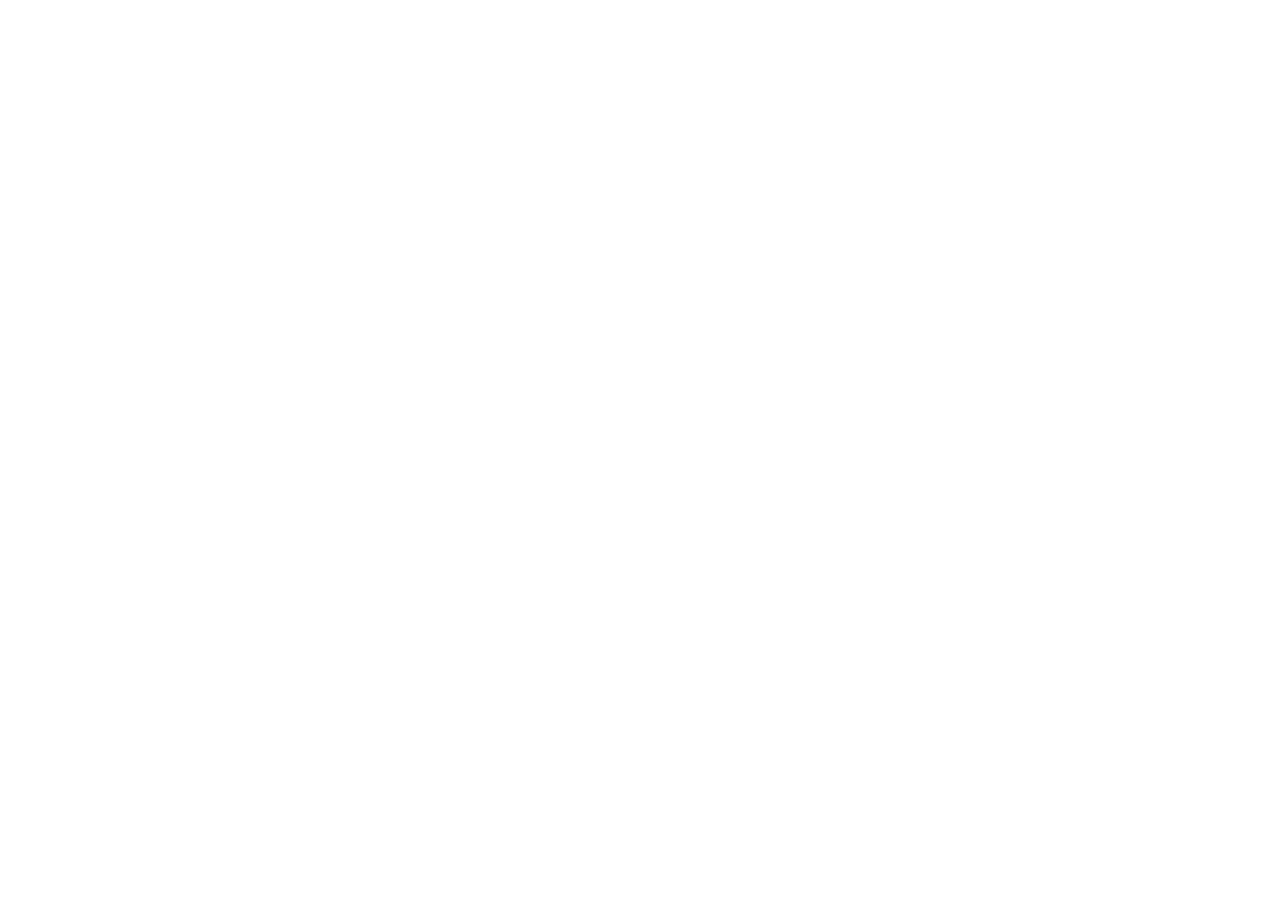
==== index.html @ 78401b02 "neue CSV Dateien" ====
<!DOCTYPE html>
<html lang="en">
<head>
    <meta charset="utf-8">
    <title>D3 Page Template</title>
    <link rel="stylesheet" href="index.css">
    <script src="https://d3js.org/d3.v4.min.js"></script>
    <script src="https://d3js.org/d3-geo-projection.v2.min.js"></script>
    <script src="https://d3js.org/d3-scale-chromatic.v1.min.js"></script>
</head>
<body>
<!-- Create an element where the map will take place -->
<svg id="my_dataviz" width="1024" height="768"></svg>
<div style="height: 75px;"></div>

<script type="text/javascript">

    var dataset = [15, 7, 5, 15, 11];
    // var dataset2 = [25, 7, 5, 26, 11, 8, 25, 14, 23, 19, 14, 11, 22, 29, 11, 13, 12, 17];
    // var randomData = [];
    var w = 500;
    var h = 50;
    var barPadding = 2; // <-- New!

    /*
        var rowConverter = function(d) {
            return {
                Country: d.Country, //No conversion
                Year: d.Year,
                Cholera: d.Cholera
            };
        };
        d3.csv("cholera.csv", rowConverter, function(data) {
            d3.select("body").selectAll("p")
                .data(data)
                .enter()
                .append("p")
                .text(function (d) {

                    if (d.Year>2015&&d.Cholera>0){
                        return d.Country +","+ d.Year +","+d.Cholera
                    }
                })
        });
    */

/*
        var svg = d3.select("body")
            .append("svg")
            .attr("width", 500)
            .attr("height", 50)
            .attr("fill", "yellow")
            .attr("stroke", "orange")
            .attr("stroke-width", function(d) {
                return d / 2;

            });

        var circles = svg.selectAll("circle")
            .data(dataset)
            .enter()
            .append("circle");

        circles.attr("cx", function(d, i) {
            return (i * 50) + 25;
        })
            .attr("cy", h/2)
            .attr("r", function(d) {
                return d;
            });
*/

    /*
    d3.json("jerry.json", function (data) {
        console.log(data)
    })
    */
    // Random Value
    /*
    for (var i = 0; i < 25; i++){
        var newNumber = Math.random() * 30;
        randomData.push(newNumber);
    }
    */

    // five Arrays of paragraphs
    /*
d3.select("body").selectAll("div")
    .data(dataset)
    .enter()
    .append("div")
    .attr("class", "bar")
    .style("height", function (d) {
        var barHeigt = d * 10; //Scale up by factor of 5 zum vergrößern
        return barHeigt + "px";
    });
*/

    // SVG Elements
    /*
       var svg = d3.select("body").append("svg");
       svg.attr("width", w)
           .attr("height", h)


        svg.selectAll("text")
            .data(dataset)
            .enter()
            .append("text")
            .attr("x", function(d, i) {
                return i * (w / dataset.length);
            })
            .attr("y", function(d) {
                return h - (d * 4);
            });

            */

    /*
       var circles = svg.selectAll("circle").data(dataset).enter().append("circle");
       circles.attr("cx", function (d, i) {
           return (i * 50) + 25;
       }).attr("cy", h/2)
           .attr("fill", "yellow")
           .attr("stroke", "orange")
           .attr("r", function (d)
           {
           return d;
       });
    */

    /*
        //Create SVG element
        var svg = d3.select("body")
            .append("svg")


        svg.selectAll("rect")
            .data(dataset)
            .enter()
            .append("rect")
            .attr("x", 0)
            .attr("y", 0)
            .attr("width", w)
            .attr("height", h)
            .attr("width", w / dataset.length - barPadding)

    */

    // The svg
    var svg = d3.select("svg"),
        width = +svg.attr("width"),
        height = +svg.attr("height");

    // Map and projection
    var projection = d3.geoMercator()
        .center([0,20])                // GPS of location to zoom on
        .scale(150)                       // This is like the zoom
        .translate([ width/2, height/2 ])

    d3.queue()
        .defer(d3.json, "https://raw.githubusercontent.com/holtzy/D3-graph-gallery/master/DATA/world.geojson")  // World shape
        .defer(d3.csv, "https://github.com/turgutreis/visualTutorial/blob/master/cholera.csv") // Position of circles
        .await(ready);

    function ready(error, dataGeo, data) {

        // Create a color scale
        var allContinent = d3.map(data, function(d){return(d.Country)}).keys()
        var color = d3.scaleOrdinal()
            .domain(allContinent)
            .range(d3.schemePaired);

        // Add a scale for bubble size
        var valueExtent = d3.extent(data, function(d) { return +d.n; })
        var size = d3.scaleSqrt()
            .domain(valueExtent)  // What's in the data
            .range([ 1, 50])  // Size in pixel

        // Draw the map
        svg.append("g")
            .selectAll("path")
            .data(dataGeo.features)
            .enter()
            .append("path")
            .attr("fill", "#b8b8b8")
            .attr("d", d3.geoPath()
                .projection(projection)
            )
            .style("stroke", "none")
            .style("opacity", .3)

        // Add circles:
        svg
            .selectAll("myCircles")
            .data(data.sort(function(a,b) { return +b.n - +a.n }).filter(function(d,i){ return i<1000 }))
            .enter()
            .append("circle")
            .attr("cx", function(d){ return projection([+d.homelon, +d.homelat])[0] })
            .attr("cy", function(d){ return projection([+d.homelon, +d.homelat])[1] })
            .attr("r", function(d){ return size(+d.n) })
            .style("fill", function(d){ return color(d.homecontinent) })
            .attr("stroke", function(d){ if(d.n>2000){return "black"}else{return "none"}  })
            .attr("stroke-width", 1)
            .attr("fill-opacity", .4)



        // Add title and explanation
        svg
            .append("text")
            .attr("text-anchor", "end")
            .style("fill", "black")
            .attr("x", width - 10)
            .attr("y", height - 30)
            .attr("width", 90)
            .html("WHERE SURFERS LIVE")
            .style("font-size", 14)


        // --------------- //
        // ADD LEGEND //
        // --------------- //

        // Add legend: circles
        var valuesToShow = [100,4000,15000]
        var xCircle = 40
        var xLabel = 90
        svg
            .selectAll("legend")
            .data(valuesToShow)
            .enter()
            .append("circle")
            .attr("cx", xCircle)
            .attr("cy", function(d){ return height - size(d) } )
            .attr("r", function(d){ return size(d) })
            .style("fill", "none")
            .attr("stroke", "black")

        // Add legend: segments
        svg
            .selectAll("legend")
            .data(valuesToShow)
            .enter()
            .append("line")
            .attr('x1', function(d){ return xCircle + size(d) } )
            .attr('x2', xLabel)
            .attr('y1', function(d){ return height - size(d) } )
            .attr('y2', function(d){ return height - size(d) } )
            .attr('stroke', 'black')
            .style('stroke-dasharray', ('2,2'))

        // Add legend: labels
        svg
            .selectAll("legend")
            .data(valuesToShow)
            .enter()
            .append("text")
            .attr('x', xLabel)
            .attr('y', function(d){ return height - size(d) } )
            .text( function(d){ return d } )
            .style("font-size", 10)
            .attr('alignment-baseline', 'middle')
    }

</script>
</body>
</html>
---- index.css ----
.chart div {
    font: 10px sans-serif;
    background-color: steelblue;
    text-align: right;
    padding: 3px;
    margin: 1px;
    color: white;
}

div.bar{
    display: inline-block;
    width: 20px;
    height: 75px;
    margin-right: 2px;
    background-color: teal;
}
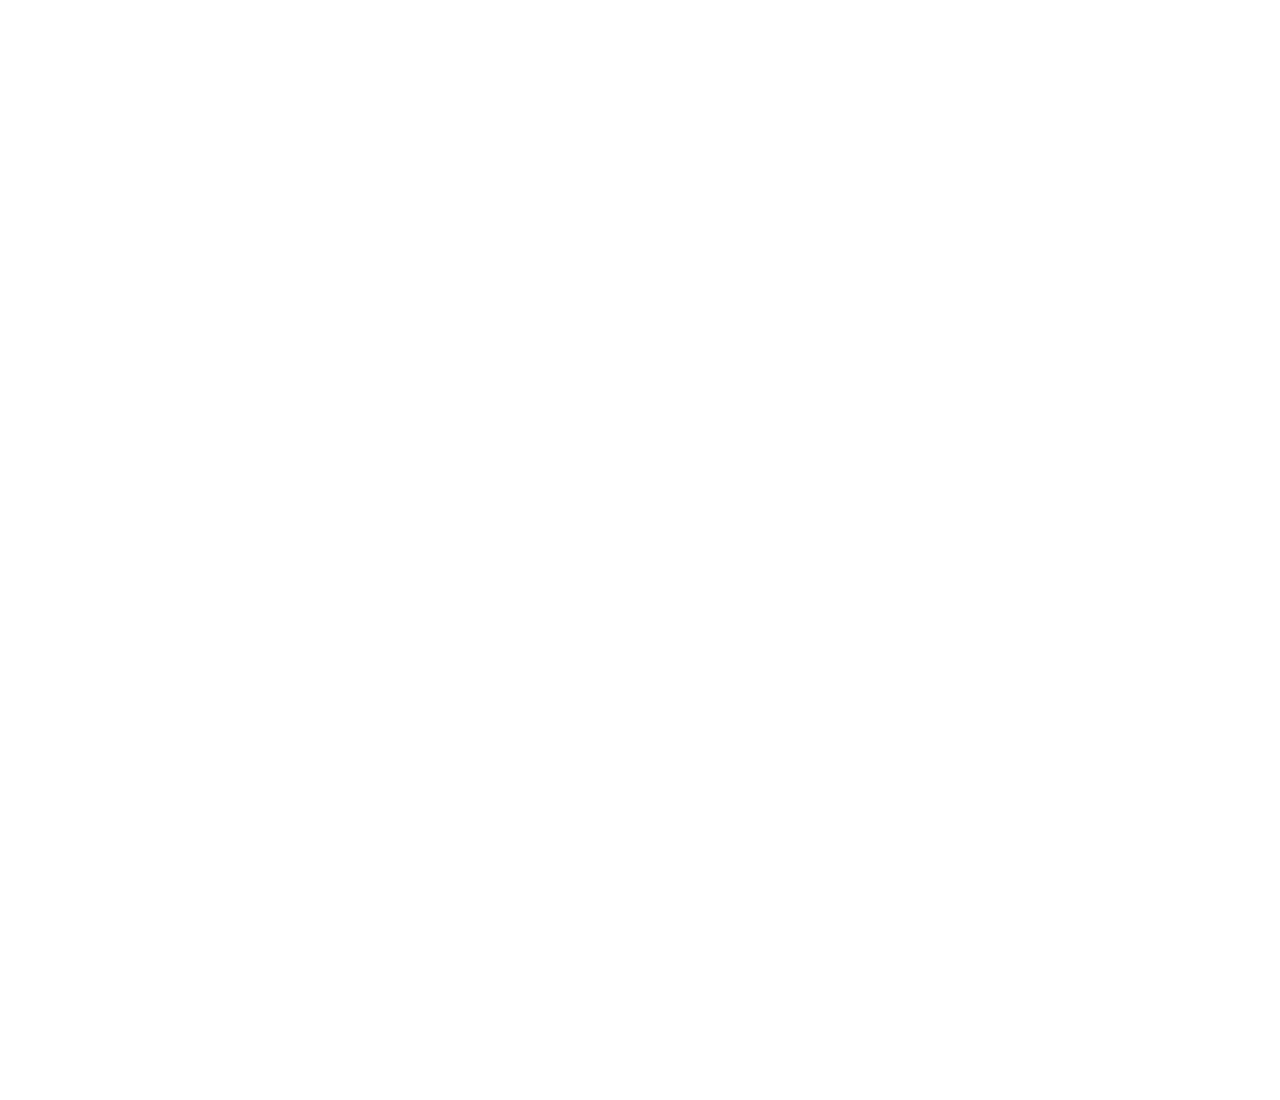
==== commit 4bb3c3e2: "lat and longdong verbessert" ====
--- a/index.html
+++ b/index.html
@@ -10,258 +10,119 @@
 </head>
 <body>
 <!-- Create an element where the map will take place -->
-<svg id="my_dataviz" width="1024" height="768"></svg>
-<div style="height: 75px;"></div>
+<svg id="my_dataviz" width="1920" height="1080"></svg>
 
 <script type="text/javascript">
 
-    var dataset = [15, 7, 5, 15, 11];
-    // var dataset2 = [25, 7, 5, 26, 11, 8, 25, 14, 23, 19, 14, 11, 22, 29, 11, 13, 12, 17];
-    // var randomData = [];
-    var w = 500;
-    var h = 50;
-    var barPadding = 2; // <-- New!
-
-    /*
-        var rowConverter = function(d) {
+/*
+    var rowConverter = function (d) {
             return {
-                Country: d.Country, //No conversion
-                Year: d.Year,
-                Cholera: d.Cholera
+                //country: d.country, //No conversion
+                //province: d.province,
+                health_zone: d.health_zone,
+                lat: d.lat,
+                lon: d.lon,
+                confirmed_cases: d.confirmed_cases
             };
         };
-        d3.csv("cholera.csv", rowConverter, function(data) {
+
+        d3.csv("data/kongocity.csv", rowConverter, function (data) {
             d3.select("body").selectAll("p")
                 .data(data)
                 .enter()
                 .append("p")
                 .text(function (d) {
+                if (d.confirmed_cases>10)
 
-                    if (d.Year>2015&&d.Cholera>0){
-                        return d.Country +","+ d.Year +","+d.Cholera
-                    }
+                        return d.health_zone+","+d.lat+","+d.lon+","+d.confirmed_cases
+
                 })
         });
-    */
 
-/*
-        var svg = d3.select("body")
-            .append("svg")
-            .attr("width", 500)
-            .attr("height", 50)
-            .attr("fill", "yellow")
-            .attr("stroke", "orange")
-            .attr("stroke-width", function(d) {
-                return d / 2;
-
-            });
-
-        var circles = svg.selectAll("circle")
-            .data(dataset)
-            .enter()
-            .append("circle");
-
-        circles.attr("cx", function(d, i) {
-            return (i * 50) + 25;
-        })
-            .attr("cy", h/2)
-            .attr("r", function(d) {
-                return d;
-            });
 */
 
-    /*
-    d3.json("jerry.json", function (data) {
-        console.log(data)
-    })
-    */
-    // Random Value
-    /*
-    for (var i = 0; i < 25; i++){
-        var newNumber = Math.random() * 30;
-        randomData.push(newNumber);
-    }
-    */
 
-    // five Arrays of paragraphs
-    /*
-d3.select("body").selectAll("div")
-    .data(dataset)
-    .enter()
-    .append("div")
-    .attr("class", "bar")
-    .style("height", function (d) {
-        var barHeigt = d * 10; //Scale up by factor of 5 zum vergrößern
-        return barHeigt + "px";
-    });
-*/
+// The svg
+var svg = d3.select("svg"),
+    width = +svg.attr("width"),
+    height = +svg.attr("height");
 
-    // SVG Elements
-    /*
-       var svg = d3.select("body").append("svg");
-       svg.attr("width", w)
-           .attr("height", h)
+// Map and projection
+var projection = d3.geoMercator()
+    .center([10, 10])                // GPS of location to zoom on
+    .scale(1000)                       // This is like the zoom
+    .translate([ width/2, height/2 ]);
 
+// Create data for circles:
+var markers = [
+    {long: 29.15618, lat: -0.36879, name: "Alimbongo"} // corsica
+];
 
-        svg.selectAll("text")
-            .data(dataset)
-            .enter()
-            .append("text")
-            .attr("x", function(d, i) {
-                return i * (w / dataset.length);
-            })
-            .attr("y", function(d) {
-                return h - (d * 4);
-            });
+// Load external data and boot
+d3.json("https://raw.githubusercontent.com/holtzy/D3-graph-gallery/master/DATA/world.geojson", function(data){
 
-            */
+    // Filter data
+    data.features = data.features.filter(function(d){console.log(d.properties.name) ; return d.properties.name=="Democratic Republic of the Congo"})
 
-    /*
-       var circles = svg.selectAll("circle").data(dataset).enter().append("circle");
-       circles.attr("cx", function (d, i) {
-           return (i * 50) + 25;
-       }).attr("cy", h/2)
-           .attr("fill", "yellow")
-           .attr("stroke", "orange")
-           .attr("r", function (d)
-           {
-           return d;
-       });
-    */
-
-    /*
-        //Create SVG element
-        var svg = d3.select("body")
-            .append("svg")
-
-
-        svg.selectAll("rect")
-            .data(dataset)
-            .enter()
-            .append("rect")
-            .attr("x", 0)
-            .attr("y", 0)
-            .attr("width", w)
-            .attr("height", h)
-            .attr("width", w / dataset.length - barPadding)
-
-    */
-
-    // The svg
-    var svg = d3.select("svg"),
-        width = +svg.attr("width"),
-        height = +svg.attr("height");
-
-    // Map and projection
-    var projection = d3.geoMercator()
-        .center([0,20])                // GPS of location to zoom on
-        .scale(150)                       // This is like the zoom
-        .translate([ width/2, height/2 ])
-
-    d3.queue()
-        .defer(d3.json, "https://raw.githubusercontent.com/holtzy/D3-graph-gallery/master/DATA/world.geojson")  // World shape
-        .defer(d3.csv, "https://github.com/turgutreis/visualTutorial/blob/master/cholera.csv") // Position of circles
-        .await(ready);
-
-    function ready(error, dataGeo, data) {
-
-        // Create a color scale
-        var allContinent = d3.map(data, function(d){return(d.Country)}).keys()
-        var color = d3.scaleOrdinal()
-            .domain(allContinent)
-            .range(d3.schemePaired);
-
-        // Add a scale for bubble size
-        var valueExtent = d3.extent(data, function(d) { return +d.n; })
-        var size = d3.scaleSqrt()
-            .domain(valueExtent)  // What's in the data
-            .range([ 1, 50])  // Size in pixel
-
-        // Draw the map
-        svg.append("g")
-            .selectAll("path")
-            .data(dataGeo.features)
-            .enter()
-            .append("path")
-            .attr("fill", "#b8b8b8")
+    // Draw the map
+    svg.append("g")
+        .selectAll("path")
+        .data(data.features)
+        .enter()
+        .append("path")
+            .attr("fill", "grey")
             .attr("d", d3.geoPath()
                 .projection(projection)
-            )
-            .style("stroke", "none")
-            .style("opacity", .3)
+        )
+        .style("stroke", "none")
+        .style("opacity", .3)
 
-        // Add circles:
-        svg
-            .selectAll("myCircles")
-            .data(data.sort(function(a,b) { return +b.n - +a.n }).filter(function(d,i){ return i<1000 }))
-            .enter()
-            .append("circle")
-            .attr("cx", function(d){ return projection([+d.homelon, +d.homelat])[0] })
-            .attr("cy", function(d){ return projection([+d.homelon, +d.homelat])[1] })
-            .attr("r", function(d){ return size(+d.n) })
-            .style("fill", function(d){ return color(d.homecontinent) })
-            .attr("stroke", function(d){ if(d.n>2000){return "black"}else{return "none"}  })
-            .attr("stroke-width", 1)
-            .attr("fill-opacity", .4)
+    // create a tooltip
+    var Tooltip = d3.select("#my_dataviz")
+        .append("div")
+        .attr("class", "tooltip")
+        .style("opacity", 1)
+        .style("background-color", "white")
+        .style("border", "solid")
+        .style("border-width", "2px")
+        .style("border-radius", "5px")
+        .style("padding", "5px")
+
+    // Three function that change the tooltip when user hover / move / leave a cell
+    var mouseover = function(d) {
+        Tooltip.style("opacity", 1)
+    }
+    var mousemove = function(d) {
+        Tooltip
+            .html(d.name + "<br>" + "long: " + d.long + "<br>" + "lat: " + d.lat)
+            .style("left", (d3.mouse(this)[0]+10) + "px")
+            .style("top", (d3.mouse(this)[1]) + "px")
+    }
+    var mouseleave = function(d) {
+        Tooltip.style("opacity", 0)
+    }
+
+    // Add circles:
+    svg
+        .selectAll("myCircles")
+        .data(markers)
+        .enter()
+        .append("circle")
+        .attr("cx", function(d){ return projection([d.long, d.lat])[0] })
+        .attr("cy", function(d){ return projection([d.long, d.lat])[1] })
+        .attr("r", 14)
+        .attr("class", "circle")
+        .style("fill", "69b3a2")
+        .attr("stroke", "#69b3a2")
+        .attr("stroke-width", 3)
+        .attr("fill-opacity", .4)
+        .on("mouseover", mouseover)
+        .on("mousemove", mousemove)
+        .on("mouseleave", mouseleave)
+})
 
 
 
-        // Add title and explanation
-        svg
-            .append("text")
-            .attr("text-anchor", "end")
-            .style("fill", "black")
-            .attr("x", width - 10)
-            .attr("y", height - 30)
-            .attr("width", 90)
-            .html("WHERE SURFERS LIVE")
-            .style("font-size", 14)
-
-
-        // --------------- //
-        // ADD LEGEND //
-        // --------------- //
-
-        // Add legend: circles
-        var valuesToShow = [100,4000,15000]
-        var xCircle = 40
-        var xLabel = 90
-        svg
-            .selectAll("legend")
-            .data(valuesToShow)
-            .enter()
-            .append("circle")
-            .attr("cx", xCircle)
-            .attr("cy", function(d){ return height - size(d) } )
-            .attr("r", function(d){ return size(d) })
-            .style("fill", "none")
-            .attr("stroke", "black")
-
-        // Add legend: segments
-        svg
-            .selectAll("legend")
-            .data(valuesToShow)
-            .enter()
-            .append("line")
-            .attr('x1', function(d){ return xCircle + size(d) } )
-            .attr('x2', xLabel)
-            .attr('y1', function(d){ return height - size(d) } )
-            .attr('y2', function(d){ return height - size(d) } )
-            .attr('stroke', 'black')
-            .style('stroke-dasharray', ('2,2'))
-
-        // Add legend: labels
-        svg
-            .selectAll("legend")
-            .data(valuesToShow)
-            .enter()
-            .append("text")
-            .attr('x', xLabel)
-            .attr('y', function(d){ return height - size(d) } )
-            .text( function(d){ return d } )
-            .style("font-size", 10)
-            .attr('alignment-baseline', 'middle')
-    }
 
 </script>
 </body>
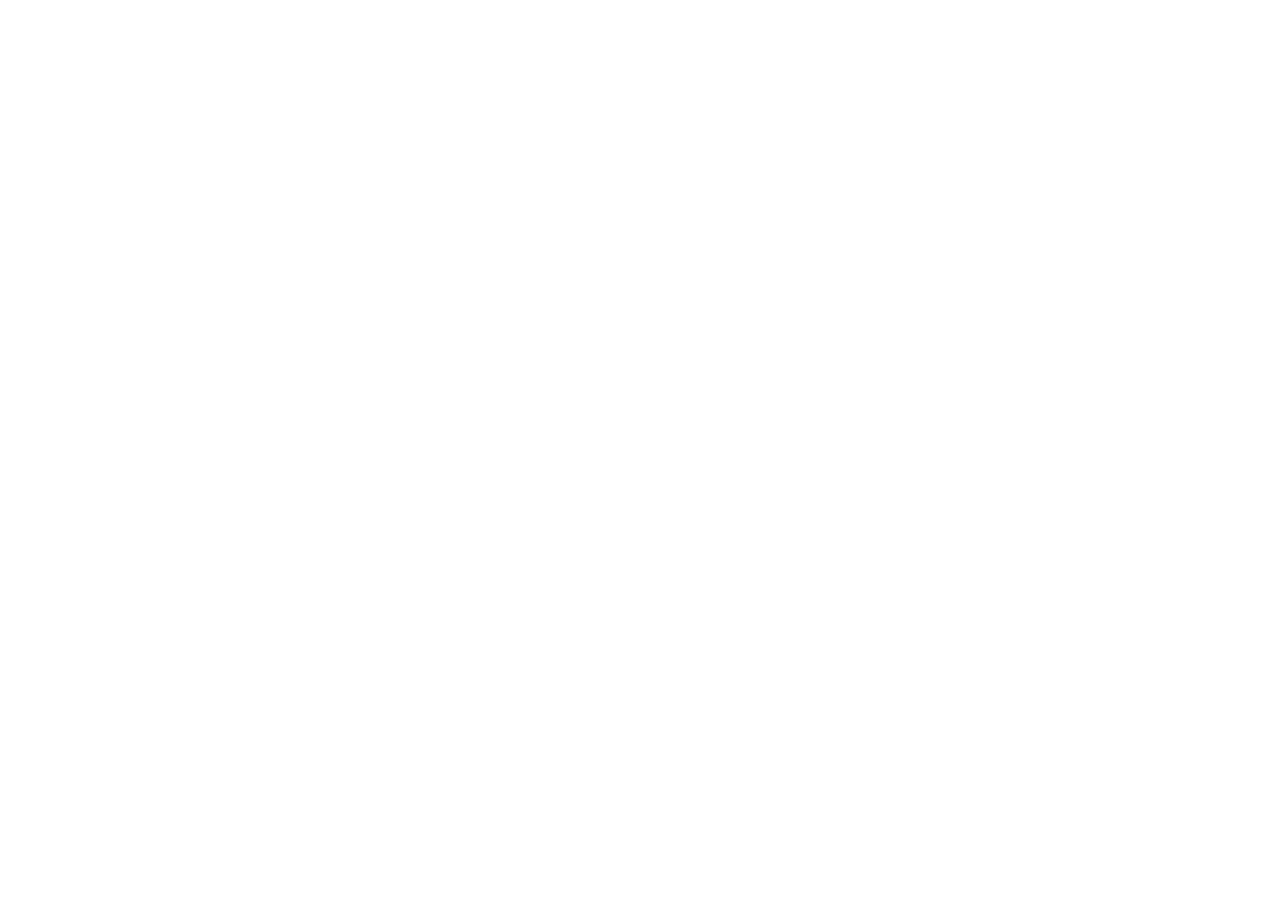
==== commit 521a9b45: "Congo wird angezeigt..." ====
--- a/index.html
+++ b/index.html
@@ -1,16 +1,19 @@
 <!DOCTYPE html>
-<html lang="en">
-<head>
-    <meta charset="utf-8">
-    <title>D3 Page Template</title>
-    <link rel="stylesheet" href="index.css">
-    <script src="https://d3js.org/d3.v4.min.js"></script>
-    <script src="https://d3js.org/d3-geo-projection.v2.min.js"></script>
-    <script src="https://d3js.org/d3-scale-chromatic.v1.min.js"></script>
-</head>
-<body>
+<meta charset="utf-8">
+<title>D3 Page Template</title>
+<link rel="stylesheet" href="index.css">
+<script src="https://d3js.org/d3.v4.min.js"></script>
+<script src="https://d3js.org/d3-geo-projection.v2.min.js"></script>
+<script src="https://d3js.org/d3-scale-chromatic.v1.min.js"></script>
 <!-- Create an element where the map will take place -->
-<svg id="my_dataviz" width="1920" height="1080"></svg>
+<div id="my_dataviz"></div>
+
+<style>
+.circle:hover{
+    stroke: black;
+    stroke-width: 4px;
+}
+</style>
 
 <script type="text/javascript">
 
@@ -42,10 +45,15 @@
 */
 
 
+// Size ?
+var width = 1920
+var height = 1080
+
 // The svg
-var svg = d3.select("svg"),
-    width = +svg.attr("width"),
-    height = +svg.attr("height");
+var svg = d3.select("#my_dataviz")
+    .append("svg")
+    .attr("width", width)
+    .attr("height", height)
 
 // Map and projection
 var projection = d3.geoMercator()
@@ -62,7 +70,7 @@
 d3.json("https://raw.githubusercontent.com/holtzy/D3-graph-gallery/master/DATA/world.geojson", function(data){
 
     // Filter data
-    data.features = data.features.filter(function(d){console.log(d.properties.name) ; return d.properties.name=="Democratic Republic of the Congo"})
+    data.features = data.features.filter(function(d){console.log(d.properties.name) ; return d.properties.name=="Democratic Republic of the Congo"});
 
     // Draw the map
     svg.append("g")
@@ -75,7 +83,7 @@
                 .projection(projection)
         )
         .style("stroke", "none")
-        .style("opacity", .3)
+        .style("opacity", .3);
 
     // create a tooltip
     var Tooltip = d3.select("#my_dataviz")
@@ -91,16 +99,16 @@
     // Three function that change the tooltip when user hover / move / leave a cell
     var mouseover = function(d) {
         Tooltip.style("opacity", 1)
-    }
+    };
     var mousemove = function(d) {
         Tooltip
             .html(d.name + "<br>" + "long: " + d.long + "<br>" + "lat: " + d.lat)
             .style("left", (d3.mouse(this)[0]+10) + "px")
             .style("top", (d3.mouse(this)[1]) + "px")
-    }
+    };
     var mouseleave = function(d) {
         Tooltip.style("opacity", 0)
-    }
+    };
 
     // Add circles:
     svg
@@ -108,14 +116,14 @@
         .data(markers)
         .enter()
         .append("circle")
-        .attr("cx", function(d){ return projection([d.long, d.lat])[0] })
-        .attr("cy", function(d){ return projection([d.long, d.lat])[1] })
-        .attr("r", 14)
-        .attr("class", "circle")
-        .style("fill", "69b3a2")
-        .attr("stroke", "#69b3a2")
-        .attr("stroke-width", 3)
-        .attr("fill-opacity", .4)
+            .attr("cx", function(d){ return projection([d.long, d.lat])[0] })
+            .attr("cy", function(d){ return projection([d.long, d.lat])[1] })
+            .attr("r", 14)
+            .attr("class", "circle")
+            .style("fill", "69b3a2")
+            .attr("stroke", "#69b3a2")
+            .attr("stroke-width", 3)
+            .attr("fill-opacity", .4)
         .on("mouseover", mouseover)
         .on("mousemove", mousemove)
         .on("mouseleave", mouseleave)
@@ -124,6 +132,4 @@
 
 
 
-</script>
-</body>
-</html>+</script>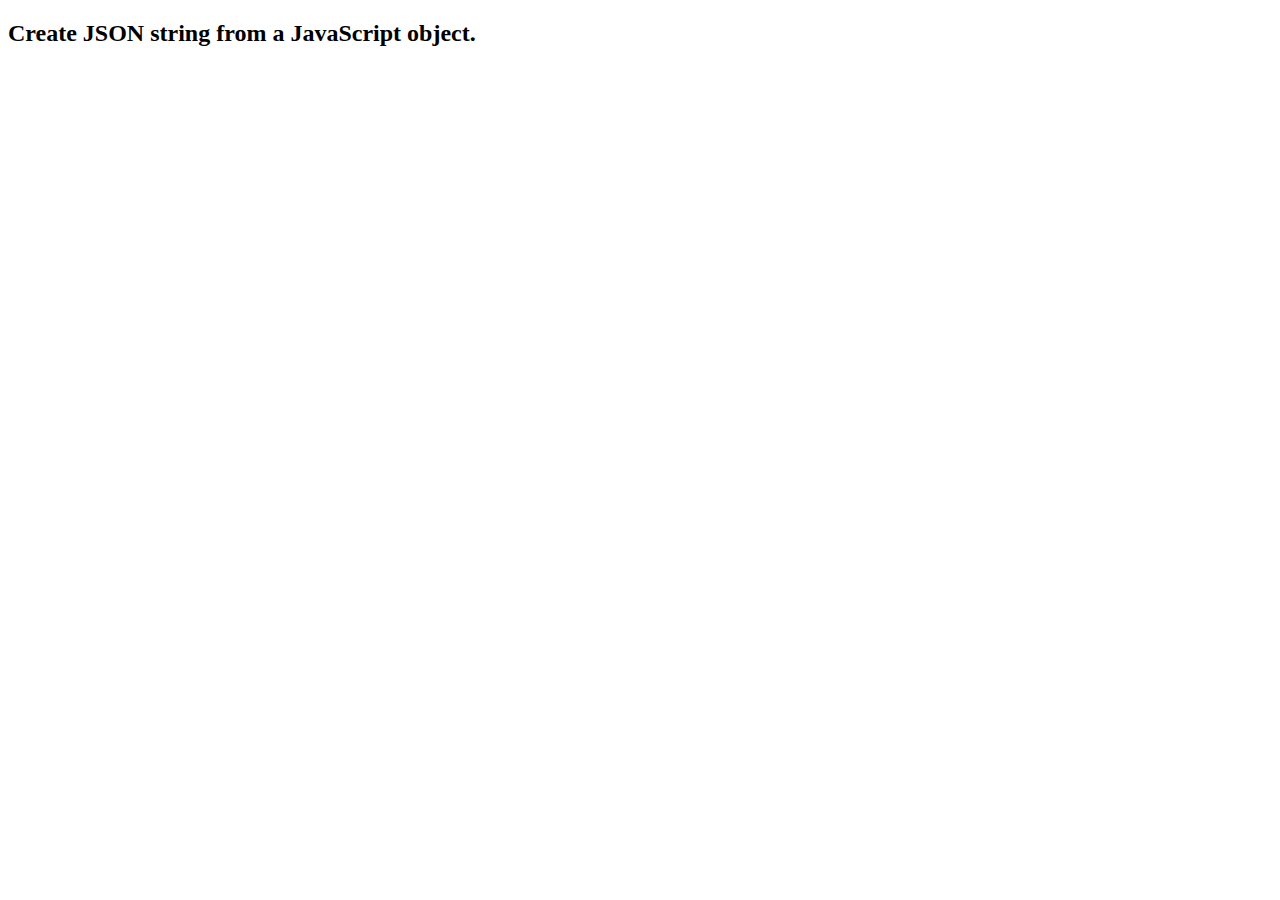
==== commit 7737bed6: "circle for the citys added" ====
--- a/index.html
+++ b/index.html
@@ -14,40 +14,58 @@
     stroke-width: 4px;
 }
 </style>
+<body>
+
+<h2>Create JSON string from a JavaScript object.</h2>
+
+<p id="demo"></p>
+
+
+
 
 <script type="text/javascript">
 
 /*
-    var rowConverter = function (d) {
-            return {
-                //country: d.country, //No conversion
-                //province: d.province,
-                health_zone: d.health_zone,
-                lat: d.lat,
-                lon: d.lon,
-                confirmed_cases: d.confirmed_cases
-            };
-        };
 
-        d3.csv("data/kongocity.csv", rowConverter, function (data) {
+        d3.json("data/cityjson.json", function (data) {
             d3.select("body").selectAll("p")
                 .data(data)
                 .enter()
                 .append("p")
                 .text(function (d) {
-                if (d.confirmed_cases>10)
 
-                        return d.health_zone+","+d.lat+","+d.lon+","+d.confirmed_cases
+                    fetch('https://nominatim.openstreetmap.org/search?q='+d.city+'&format=json&addressdetails=1')
+                        .then(function(response) {
+                            return response.json();
+                        })
+                        .then(function(myResult) {
+                                //console.log((d.city+"," + "lat: " +myResult[0].lat +","+ "lng: " +myResult[0].lon));
+                                let gpsData = {
+                                        long : myResult[0].lon,
+                                        lat : myResult[0].lat,
+                                        name: d.city,
+                                };
+                                var jsonData = JSON.stringify(gpsData);
+                                console.log(jsonData);
+                                return jsonData;
+                            });
 
                 })
         });
 
+        function download(content, fileName, contentType) {
+            var a = document.createElement("a");
+            var file = new Blob([content], {type: contentType});
+            a.href = URL.createObjectURL(file);
+            a.download = fileName;
+            a.onload();
+        }
+
 */
 
-
 // Size ?
-var width = 1920
-var height = 1080
+var width = 1024
+var height = 768
 
 // The svg
 var svg = d3.select("#my_dataviz")
@@ -62,9 +80,7 @@
     .translate([ width/2, height/2 ]);
 
 // Create data for circles:
-var markers = [
-    {long: 29.15618, lat: -0.36879, name: "Alimbongo"} // corsica
-];
+
 
 // Load external data and boot
 d3.json("https://raw.githubusercontent.com/holtzy/D3-graph-gallery/master/DATA/world.geojson", function(data){
@@ -131,5 +147,5 @@
 
 
 
-
-</script>+</script>
+</body>